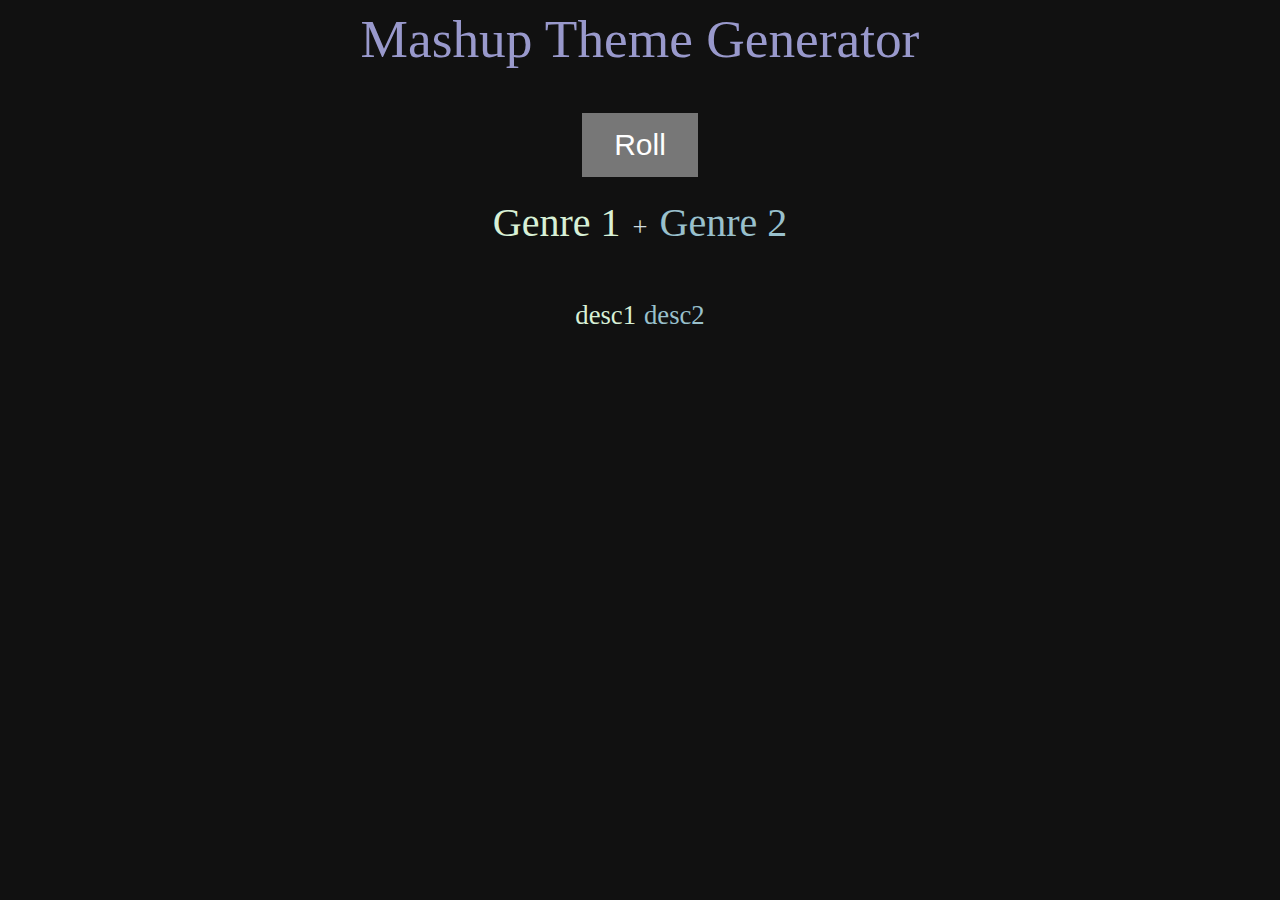
==== index.html @ 8c4cc2f6 "first commit" ====
<!DOCTYPE HTML>
<html lang = "en">
    <head>
        <title>Mashup Theme Generator</title>
        <meta charset = "UTF-8" />
        <link rel="Stylesheet" type="text/css" href="style.css">
        <script src="genres.js"></script>
        <script src="script.js"></script>
    </head>

    <body>
    <div id="title">Mashup Theme Generator</div>
    <br/><br/>
    <div class="buttonWrapper">
        <button class="button" onclick="roll();">Roll</button>
    </div>
      
    <br/>
    <div class="genreWrapper">
        <span id="genre1">Genre 1</span>&nbsp;&nbsp;
        <span id="genreSeparator">+</span>&nbsp;&nbsp;
        <span id="genre2">Genre 2</span>
    </div>
    <br/>
    <br/>
    <br/>
    <div class="genreWrapper">
        <span id="desc1">desc1</span>&nbsp;
        <span id="desc2">desc2</span>
    </div>
  
    <br/>
    <br/>
      
</body>


</html>
---- style.css ----
body {
    background-color:#111111;
}

#title {
	font : bold;
	font-size : 40pt;
	text-align : center;
	margin-bottom : 2pt;
    color: #9999cc;
}


.genreWrapper {
    text-align: center;
}

#genreSeparator {
	font : bold;
	font-size : 20pt;
	text-align : center;
	margin-bottom : 2pt;
    color: #cedbde;
}

#genre1 {
	font : bold;
	font-size : 30pt;
	text-align : center;
	margin-bottom : 2pt;
    color: #d8f0d6;
}

#genre2 {
	font : bold;
	font-size : 30pt;
	text-align : center;
	margin-bottom : 2pt;
    color: #99c0cc;
}

#desc1 {
	font : bold;
	font-size : 20pt;
	text-align : center;
	margin-bottom : 2pt;
    color: #d8f0d6;
}

#desc2 {
	font : bold;
	font-size : 20pt;
	text-align : center;
	margin-bottom : 2pt;
    color: #99c0cc;
}



.buttonWrapper {
    text-align: center;
}

.button {
    background-color: #777777;
    border: none;
    color: white;
    padding: 15px 32px;
    text-align: center;
    text-decoration: none;
    display: inline-block;
    font-size: 30px;
    margin: 4px 2px;
    cursor: pointer;
}
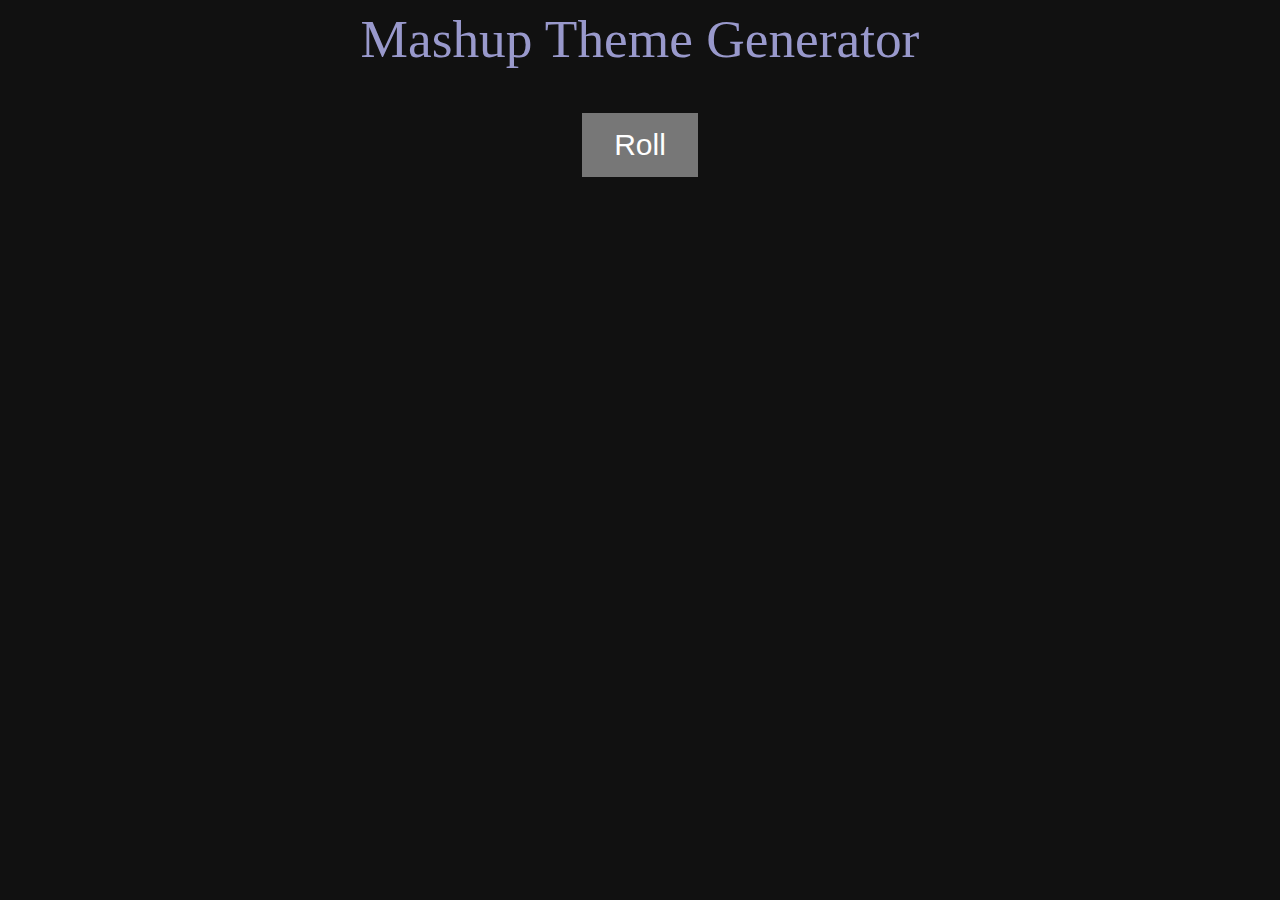
==== commit 49a5fb6f: "removed texts" ====
--- a/index.html
+++ b/index.html
@@ -16,17 +16,17 @@
     </div>
       
     <br/>
+    <br/>
     <div class="genreWrapper">
-        <span id="genre1">Genre 1</span>&nbsp;&nbsp;
-        <span id="genreSeparator">+</span>&nbsp;&nbsp;
-        <span id="genre2">Genre 2</span>
+        <span id="genre1"></span>&nbsp;&nbsp;
+        <span id="genre2"></span>
     </div>
     <br/>
     <br/>
     <br/>
     <div class="genreWrapper">
-        <span id="desc1">desc1</span>&nbsp;
-        <span id="desc2">desc2</span>
+        <span id="desc1"></span>&nbsp;
+        <span id="desc2"></span>
     </div>
   
     <br/>
